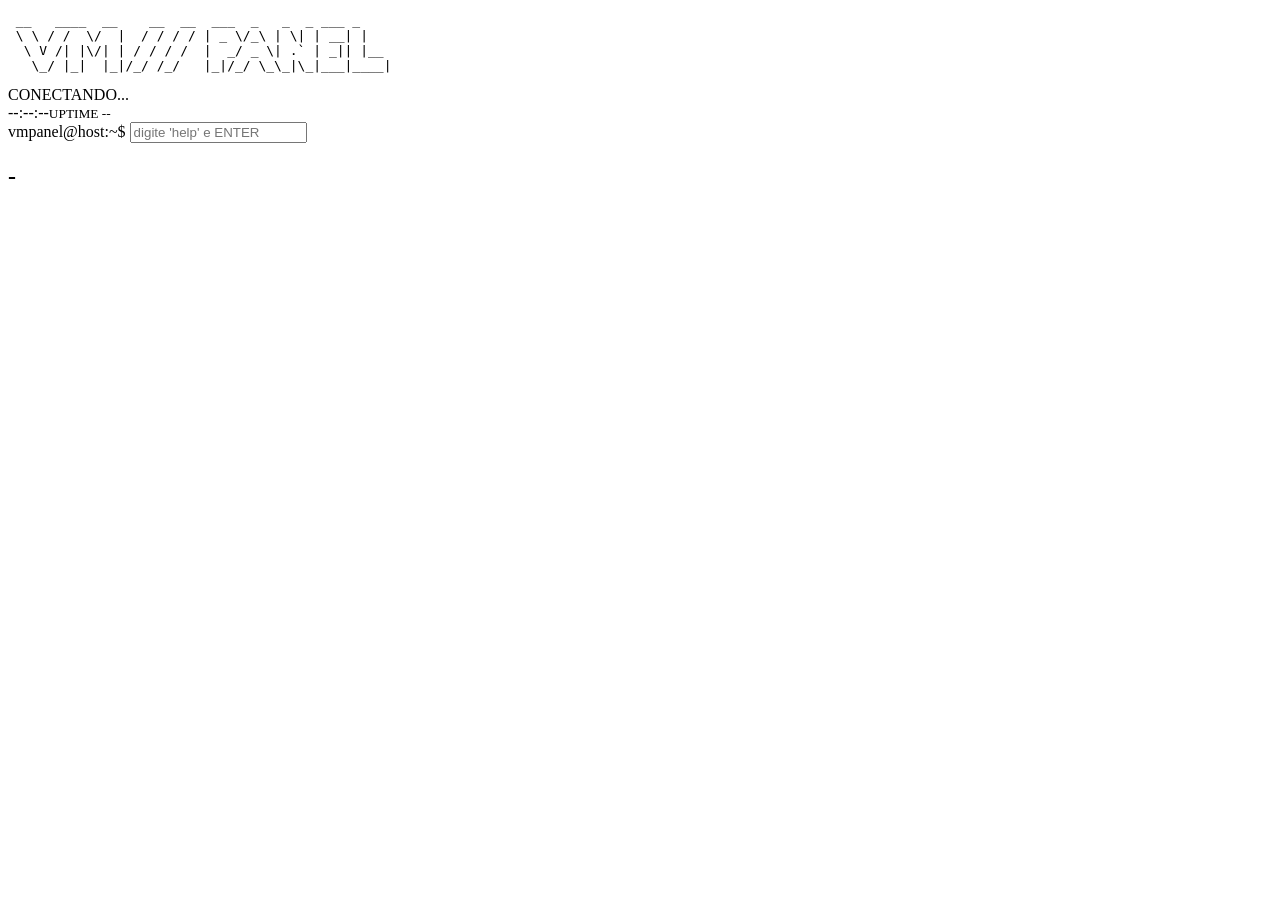
==== app/static/index.html @ f3fa2fee "VM//PANEL: painel retro de monitoramento de VM com instalador de um comando - Backend em Python (so " ====
<!doctype html>
<html lang="pt-BR">
<head>
<meta charset="utf-8">
<meta name="viewport" content="width=device-width, initial-scale=1">
<meta name="robots" content="noindex, nofollow">
<title>VM//PANEL</title>
<link rel="stylesheet" href="/static/style.css">
<link rel="icon" href="data:,">
<script src="/static/app.js" defer></script>
</head>
<body class="crt">
<div id="boot" class="hidden" aria-hidden="true"></div>

<div class="wrap">
  <header class="top">
<pre class="logo" aria-label="VM//PANEL">
 __   ____  __    __  __  ___  _   _  _ ___ _
 \ \ / /  \/  |  / / / / | _ \/_\ | \| | __| |
  \ V /| |\/| | / / / /  |  _/ _ \| .` | _|| |__
   \_/ |_|  |_|/_/ /_/   |_|/_/ \_\_|\_|___|____|
</pre>
    <div class="hostline" id="hostline">CONECTANDO...</div>
    <div class="clock"><span id="clock">--:--:--</span><small id="uptime">UPTIME --</small></div>
  </header>

  <nav class="tabs" id="tabs" aria-label="Secoes"></nav>

  <main id="view"></main>
</div>

<div class="console">
  <div class="out" id="out" aria-live="polite"></div>
  <form class="line" id="cmdform">
    <span class="ps1" id="ps1">vmpanel@host:~$</span>
    <input id="cmd" autocomplete="off" spellcheck="false" aria-label="Comando" placeholder="digite 'help' e ENTER">
  </form>
</div>

<div class="modal hidden" id="modal" role="dialog" aria-modal="true">
  <div class="box">
    <h2 id="modal-title">-</h2>
    <div class="toolbar" id="modal-tools"></div>
    <div id="modal-body"></div>
  </div>
</div>
</body>
</html>
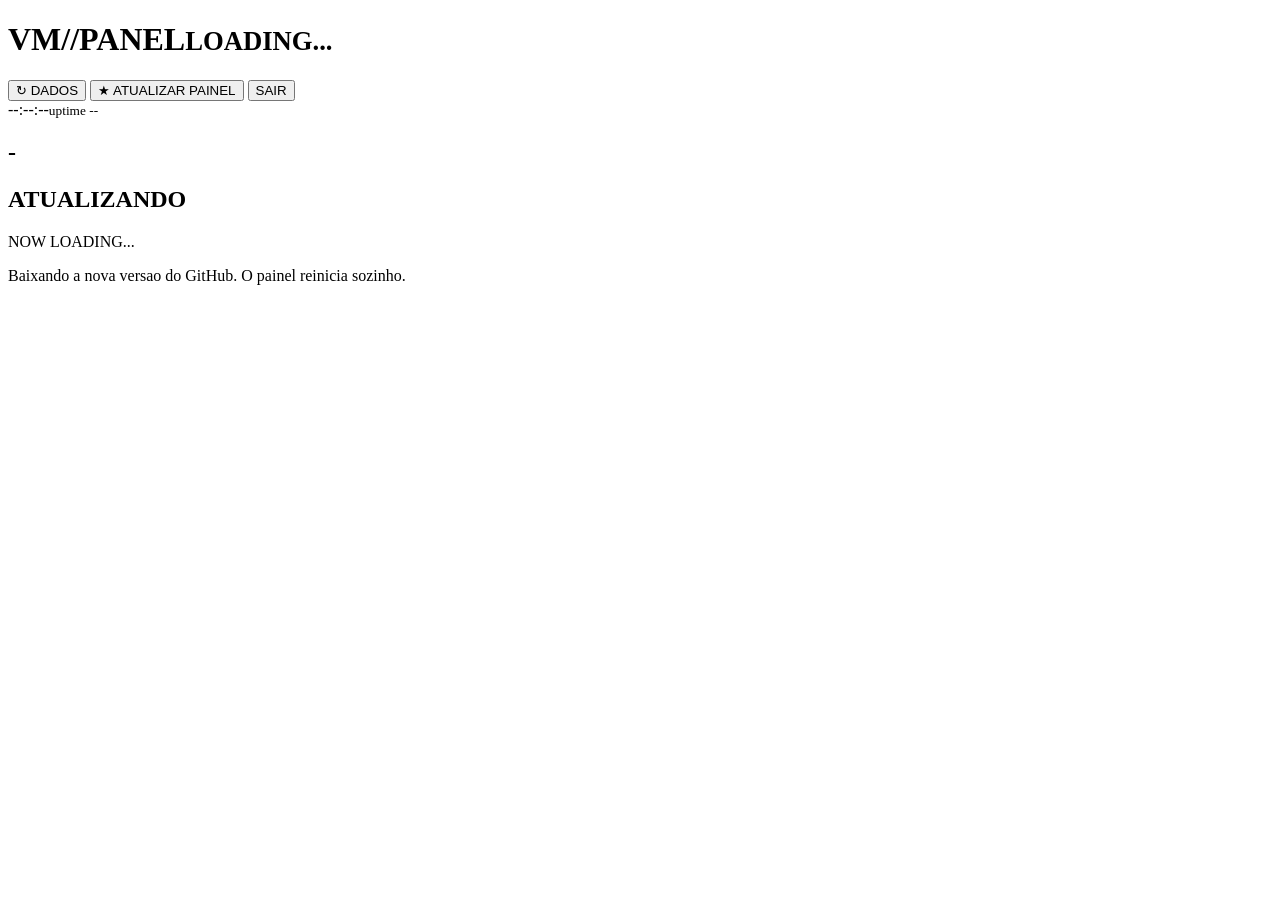
==== commit 08763688: "Painel v2: visual 16 bits, terminal web, botao de atualizar e visao do Swarm Co-Authored-By: Claude " ====
--- a/app/static/index.html
+++ b/app/static/index.html
@@ -6,35 +6,25 @@
 <meta name="robots" content="noindex, nofollow">
 <title>VM//PANEL</title>
 <link rel="stylesheet" href="/static/style.css">
-<link rel="icon" href="data:,">
+<link rel="icon" href="/static/sprite.svg" type="image/svg+xml">
 <script src="/static/app.js" defer></script>
 </head>
-<body class="crt">
-<div id="boot" class="hidden" aria-hidden="true"></div>
-
+<body>
 <div class="wrap">
-  <header class="top">
-<pre class="logo" aria-label="VM//PANEL">
- __   ____  __    __  __  ___  _   _  _ ___ _
- \ \ / /  \/  |  / / / / | _ \/_\ | \| | __| |
-  \ V /| |\/| | / / / /  |  _/ _ \| .` | _|| |__
-   \_/ |_|  |_|/_/ /_/   |_|/_/ \_\_|\_|___|____|
-</pre>
-    <div class="hostline" id="hostline">CONECTANDO...</div>
-    <div class="clock"><span id="clock">--:--:--</span><small id="uptime">UPTIME --</small></div>
+  <header class="hud">
+    <h1 class="logo">VM//PANEL<small id="subtitle">LOADING...</small></h1>
+    <div class="chips" id="chips"></div>
+    <div class="hud-right">
+      <button class="btn" id="btn-refresh" title="Atualizar dados agora (R)">&#8635; DADOS</button>
+      <button class="btn gold" id="btn-update" title="Atualizar o painel para a ultima versao">&#9733; ATUALIZAR PAINEL</button>
+      <button class="btn danger" id="btn-logout" title="Sair">SAIR</button>
+      <div class="clock"><span id="clock">--:--:--</span><small id="uptime">uptime --</small></div>
+    </div>
   </header>
 
   <nav class="tabs" id="tabs" aria-label="Secoes"></nav>
 
   <main id="view"></main>
-</div>
-
-<div class="console">
-  <div class="out" id="out" aria-live="polite"></div>
-  <form class="line" id="cmdform">
-    <span class="ps1" id="ps1">vmpanel@host:~$</span>
-    <input id="cmd" autocomplete="off" spellcheck="false" aria-label="Comando" placeholder="digite 'help' e ENTER">
-  </form>
 </div>
 
 <div class="modal hidden" id="modal" role="dialog" aria-modal="true">
@@ -44,5 +34,17 @@
     <div id="modal-body"></div>
   </div>
 </div>
+
+<div id="overlay" class="hidden">
+  <div class="box">
+    <h2>ATUALIZANDO</h2>
+    <p class="mid" id="ov-title">NOW LOADING...</p>
+    <div class="hp"><i id="ov-bar"></i></div>
+    <p class="muted" id="ov-msg">Baixando a nova versao do GitHub. O painel reinicia sozinho.</p>
+    <pre class="logs" id="ov-log"></pre>
+  </div>
+</div>
+
+<div id="toasts" aria-live="polite"></div>
 </body>
 </html>
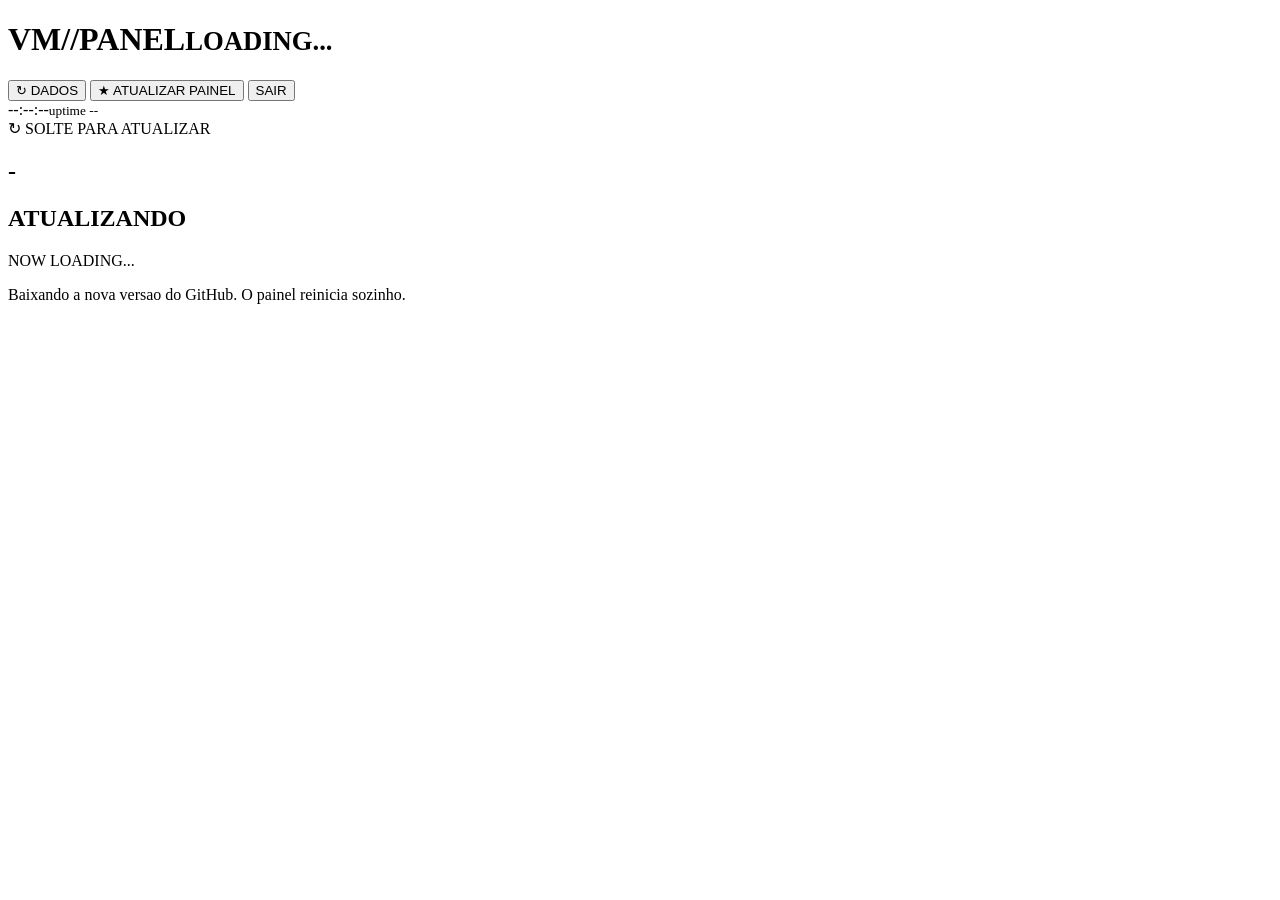
==== commit 2e0d27d9: "Versao mobile e PWA: menu inferior, janelas que sobem, cartoes, teclas extras no terminal e app inst" ====
--- a/app/static/index.html
+++ b/app/static/index.html
@@ -2,11 +2,19 @@
 <html lang="pt-BR">
 <head>
 <meta charset="utf-8">
-<meta name="viewport" content="width=device-width, initial-scale=1">
+<meta name="viewport" content="width=device-width, initial-scale=1, viewport-fit=cover">
+<meta name="theme-color" content="#262b44">
+<meta name="mobile-web-app-capable" content="yes">
+<meta name="apple-mobile-web-app-capable" content="yes">
+<meta name="apple-mobile-web-app-status-bar-style" content="black-translucent">
+<meta name="apple-mobile-web-app-title" content="VM PANEL">
+<link rel="manifest" href="/manifest.webmanifest">
+<link rel="apple-touch-icon" href="/static/icons/apple-180.png">
 <meta name="robots" content="noindex, nofollow">
 <title>VM//PANEL</title>
 <link rel="stylesheet" href="/static/style.css">
 <link rel="icon" href="/static/sprite.svg" type="image/svg+xml">
+<script src="/static/pwa.js" defer></script>
 <script src="/static/app.js" defer></script>
 </head>
 <body>
@@ -15,8 +23,8 @@
     <h1 class="logo">VM//PANEL<small id="subtitle">LOADING...</small></h1>
     <div class="chips" id="chips"></div>
     <div class="hud-right">
-      <button class="btn" id="btn-refresh" title="Atualizar dados agora (R)">&#8635; DADOS</button>
-      <button class="btn gold" id="btn-update" title="Atualizar o painel para a ultima versao">&#9733; ATUALIZAR PAINEL</button>
+      <button class="btn" id="btn-refresh" title="Atualizar dados agora (R)" aria-label="Atualizar dados">&#8635;<span class="t"> DADOS</span></button>
+      <button class="btn gold" id="btn-update" title="Atualizar o painel para a ultima versao" aria-label="Atualizar painel">&#9733;<span class="t"> ATUALIZAR PAINEL</span></button>
       <button class="btn danger" id="btn-logout" title="Sair">SAIR</button>
       <div class="clock"><span id="clock">--:--:--</span><small id="uptime">uptime --</small></div>
     </div>
@@ -24,11 +32,15 @@
 
   <nav class="tabs" id="tabs" aria-label="Secoes"></nav>
 
+  <div id="ptr" class="ptr" aria-hidden="true">&#8635; SOLTE PARA ATUALIZAR</div>
   <main id="view"></main>
 </div>
 
+<nav class="bnav" id="bnav" aria-label="Menu"></nav>
+
 <div class="modal hidden" id="modal" role="dialog" aria-modal="true">
-  <div class="box">
+  <div class="box sheet">
+    <div class="grab" id="modal-grab" aria-hidden="true"><i></i></div>
     <h2 id="modal-title">-</h2>
     <div class="toolbar" id="modal-tools"></div>
     <div id="modal-body"></div>
